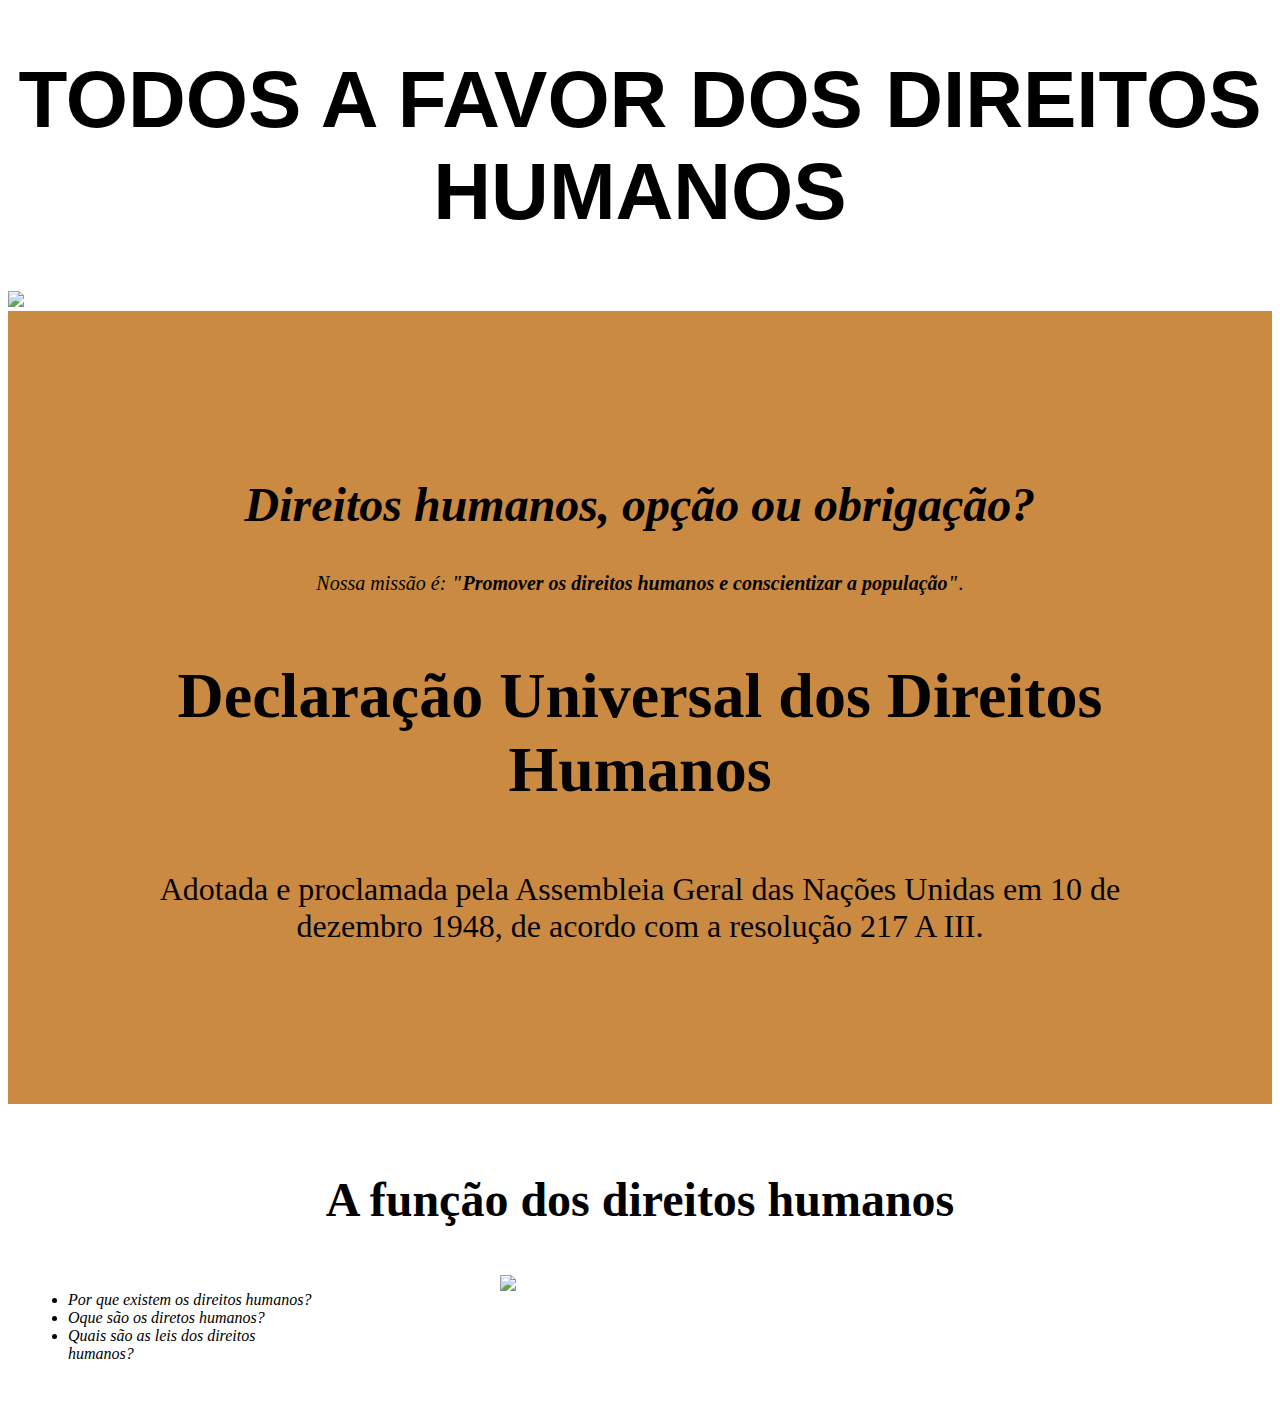
==== direitos humanos.html @ f3abc291 "Add files via upload" ====
<!DOCTYPE html>
<html lang="pt-br"> 
	<head>
		<meta charset="UTF-8">
		<title>OS DIREITOS HUMANOS</title> 
		<link rel="stylesheet" href="style.css">
	</head>

	<body>
		<header>
			<h1 class="titulo-principal">TODOS A FAVOR DOS DIREITOS HUMANOS</h1>
		</header>
		<img id="moes" src="moes.jpg">
		<div class="principal">
			<h2 class="titulo-centralizado"><i>Direitos humanos, opção ou obrigação?</i></h2>
	 
			<p><strong></strong></p>

			<p id="missao"><i>Nossa missão é: <strong>"Promover os direitos humanos e conscientizar a população"</strong>.</i></p>
			<h1><p><strong>Declaração Universal dos Direitos Humanos</strong></p></h1>
			<p>Adotada e proclamada pela Assembleia Geral das Nações Unidas em 10 de dezembro 1948, de acordo com a resolução 217 A III.</p>
		</div>
		
		<div class="beneficios">
			<h3 class="titulo-centralizado">A função dos direitos humanos</h3>

			<ul>
				<li class="itens">Por que existem os direitos  humanos?</li>
				<li class="itens">Oque são os diretos humanos?</li>
				<li class="itens">Quais são as leis dos direitos humanos?</li>
			</ul>

			<img src="pes.jpeg" class="imagempes">
		</div>
	</body>

<img src="pes.jpeg"
---- style.css ----
#moes {width:100%; align-items: center }
body {text-align: center;}
.principal{background: #ca8a41;padding: 10%; }

.titulo-principal {text-align: center; font-size: 500%; font-family: Verdana, Geneva, Tahoma, sans-serif ; color: rgb(0, 0, 0); }

body {text-align: left;}
.titulo-centralizado {font-size: 300%; text-align: center; font-family: Lucida;}

p {text-align: center; font-size: 200%; color: rgb(3, 3, 3); font-family: Impact;}

#missao {font-size: 20px}

em strong {color: #18bbc1;}

.itens {font-style: italic}

.beneficios {background: #FFFFFF;	padding: 20px;}

ul {display: inline-block; vertical-align: top;	width: 20%;	margin-right: 15%;}

.imagempes {width: 50%;}
.imagempes
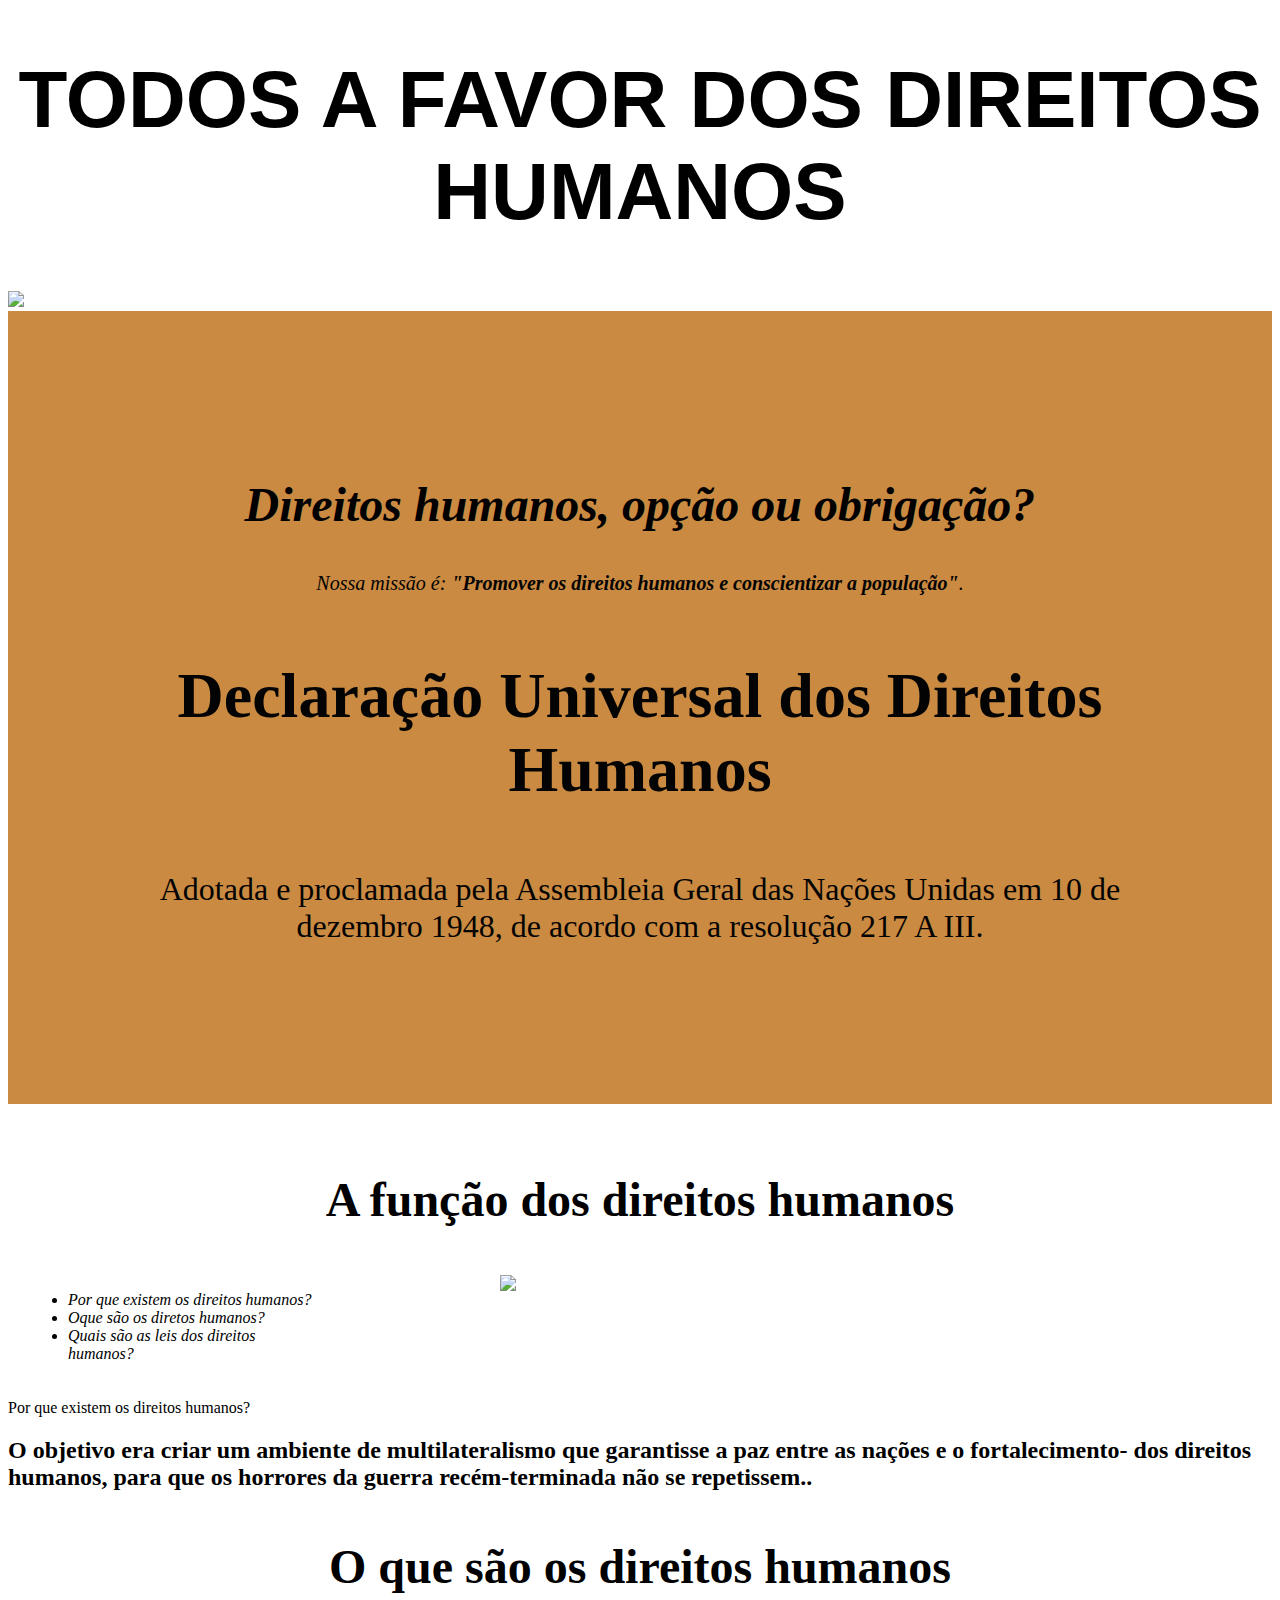
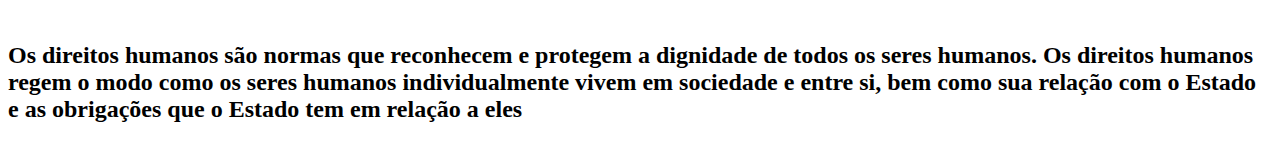
==== commit 3537a6d9: "Add files via upload" ====
--- a/direitos humanos.html
+++ b/direitos humanos.html
@@ -30,8 +30,25 @@
 				<li class="itens">Quais são as leis dos direitos humanos?</li>
 			</ul>
 
-			<img src="pes.jpeg" class="imagempes">
+			<img src="pes.jpeg" class="imagempes" class="titulo-centralizado">
 		</div>
 	</body>
 
-<img src="pes.jpeg"+    <body>
+             <h4="titulo-centralizado"></h1> Por que existem os direitos humanos?</h4>
+            
+            <h2>
+                O objetivo era criar um ambiente de multilateralismo que garantisse a paz entre as nações e o fortalecimento- 
+                dos direitos humanos, para que os horrores da guerra recém-terminada não se repetissem..</h2>
+            
+            <h3 class="titulo-centralizado"> O que são os direitos humanos</h3>
+
+            <h2>Os direitos humanos são normas que reconhecem e protegem a dignidade de todos os seres humanos.
+                 Os direitos humanos regem o modo como os seres humanos individualmente vivem em sociedade e entre si,
+                  bem como sua relação com o Estado e as obrigações que o Estado tem em relação a eles</h2>
+
+
+
+
+
+    </body>--- a/style.css
+++ b/style.css
@@ -19,5 +19,6 @@
 
 ul {display: inline-block; vertical-align: top;	width: 20%;	margin-right: 15%;}
 
-.imagempes {width: 50%;}
-.imagempes+.imagempes {width: 50%;align-items: center;}
+
+.titulo-centralizado {font-size: 300%; font-family: 'Times New Roman', Times, serif; color: black;}